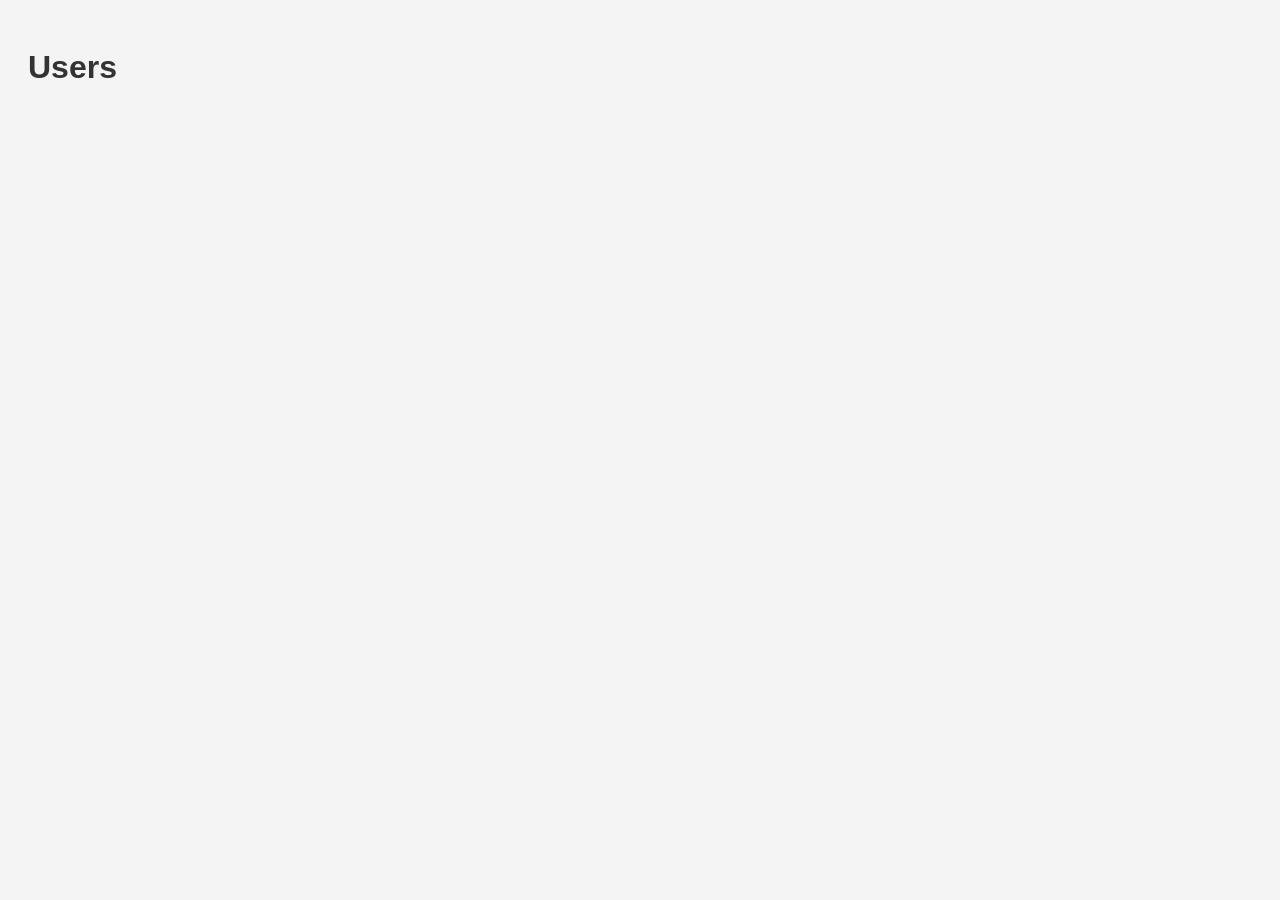
==== interview-prep/javascript/interaction/api.html @ abf60e34 "events" ====
<!DOCTYPE html>
<html lang="en">

<head>
  <meta charset="UTF-8" />
  <meta name="viewport" content="width=device-width, initial-scale=1.0" />
  <title>Users App</title>

  <style>
    body {
      font-family: Arial, sans-serif;
      padding: 20px;
      background: #f4f4f4;
    }

    h1 {
      color: #333;
    }

    .user {
      background: white;
      padding: 10px;
      margin: 10px 0;
      border-radius: 5px;
      box-shadow: 0 2px 5px rgba(0, 0, 0, 0.1);
    }
  </style>
</head>

<body>

  <h1>Users</h1>

  <div id="users-container"></div>

  <script>
    // Select container
    const usersContainer = document.getElementById("users-container");

    // Fetch API data
    fetch("https://jsonplaceholder.typicode.com/users")
      .then((res) => res.json())
      .then((users) => {

        // Loop through users
        users.forEach((user) => {

          // Create paragraph/div
          const userElement = document.createElement("div");

          userElement.classList.add("user");

          // Add user name
          userElement.innerHTML = `
            <p>${user.name}</p>
          `;

          // Append to DOM
          usersContainer.appendChild(userElement);
        });

      })
      .catch((error) => {
        console.log("Error:", error);
      });
  </script>

</body>

</html>
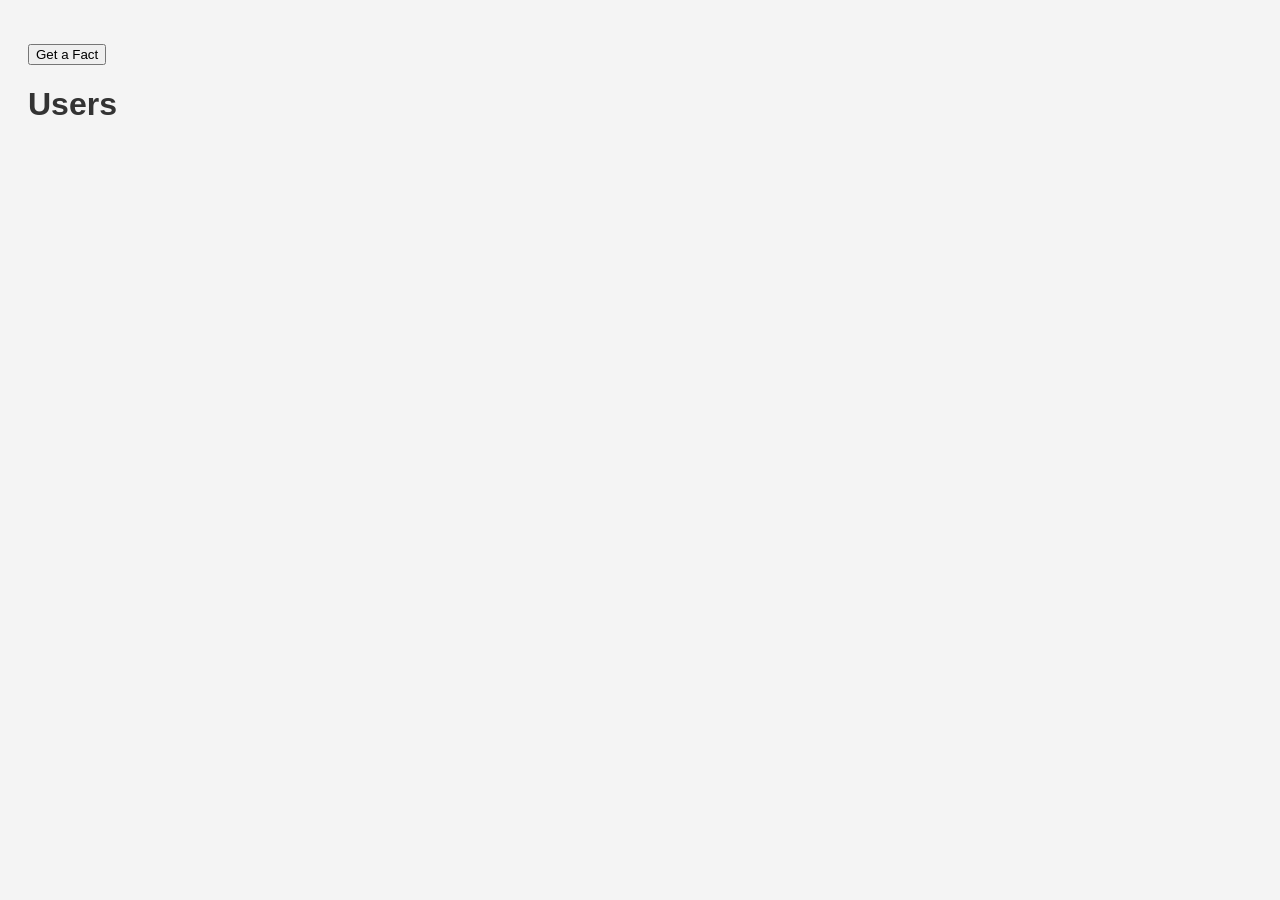
==== commit b8265845: "fetch" ====
--- a/interview-prep/javascript/interaction/api.html
+++ b/interview-prep/javascript/interaction/api.html
@@ -28,12 +28,31 @@
 </head>
 
 <body>
-
+  <p id="fact"> </p>
+  <button id="btn">Get a Fact</button>
   <h1>Users</h1>
 
   <div id="users-container"></div>
 
   <script>
+
+
+    //fetch api data and display on page
+
+    const url = "https://cat-fact.herokuapp.com";
+    const factPara = document.querySelector("#fact");
+    const btn = document.querySelector("#btn");
+
+    const getFacts = async () => {
+      console.log("Fetching data...");
+      let response = await fetch(url);
+      console.log(response);// JSON Format
+      let data = await response.json();
+      console.log(data);// JS Object
+      factPara.innerText = data[0].text;
+    }
+
+    btn.addEventListener("click", getFacts);
     // Select container
     const usersContainer = document.getElementById("users-container");
 
